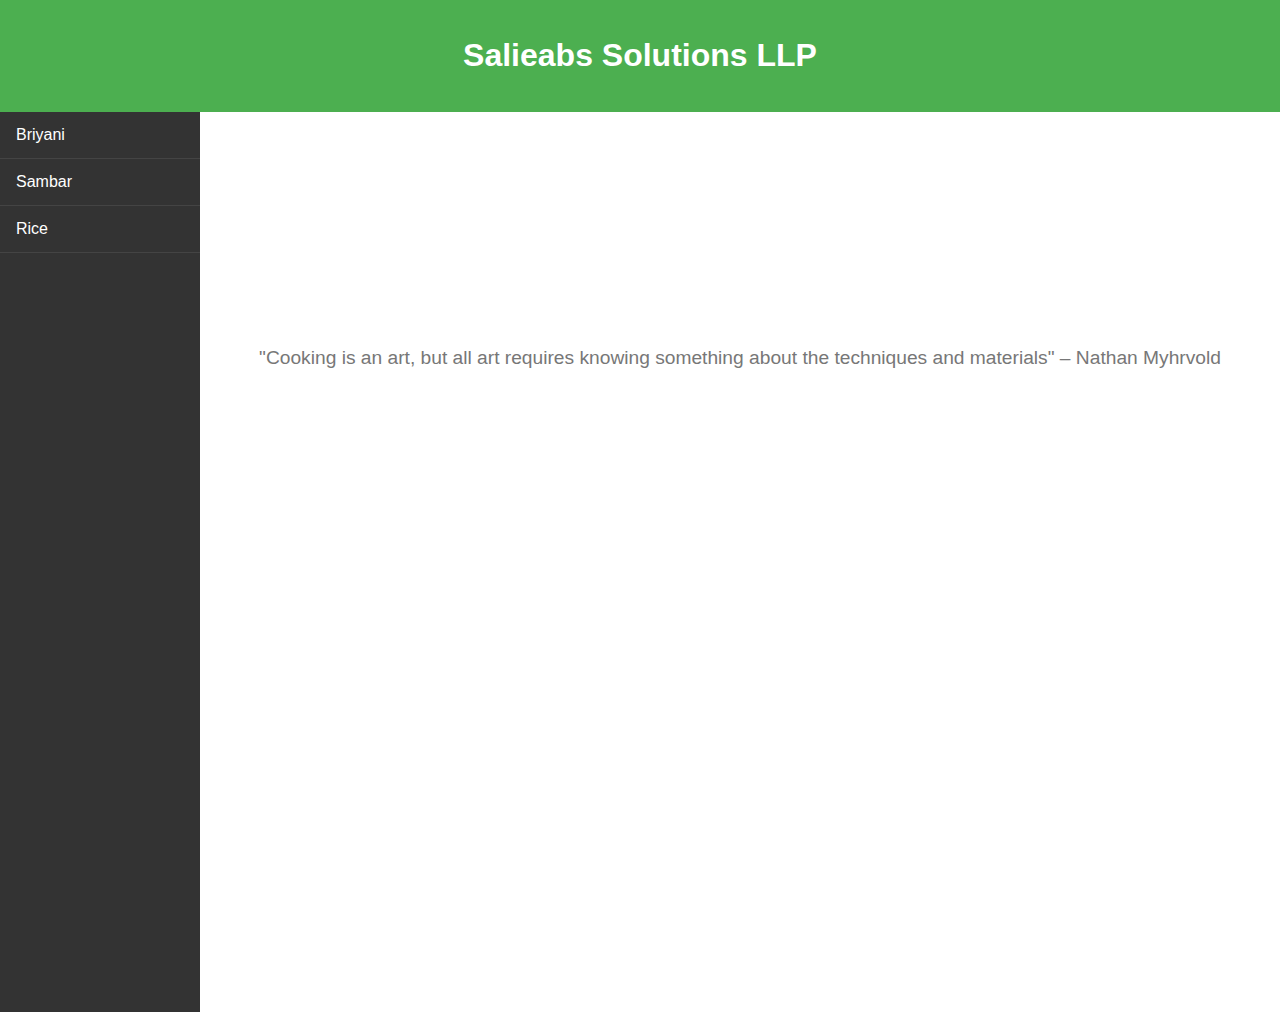
==== index.html @ 57157122 "Initial commit" ====
<!DOCTYPE html>
<html lang="en">
<head>
    <meta charset="UTF-8">
    <meta name="viewport" content="width=device-width, initial-scale=1.0">
    <title>Salieabs Solutions LLP</title>
    <link rel="stylesheet" href="styles.css">
</head>
<body>
    <header>
        <h1>Salieabs Solutions LLP</h1>
    </header>
    <div class="container">
        <nav>
            <ul>
                <li><a href="#" onclick="showInputs('Briyani')">Briyani</a></li>
                <li><a href="#" onclick="showInputs('Sambar')">Sambar</a></li>
                <li><a href="#" onclick="showInputs('Rice')">Rice</a></li>
            </ul>
        </nav>
        <main>
            <div id="placeholder" class="placeholder">
                <p>"Cooking is an art, but all art requires knowing something about the techniques and materials" – Nathan Myhrvold</p>
            </div>
            <div id="inputs" class="input-container" style="display:none;">
                <!-- Inputs will be displayed here -->
            </div>
        </main>
    </div>
    <script src="script.js"></script>
</body>
</html>
---- styles.css ----
body {
    font-family: Arial, sans-serif;
    margin: 0;
    padding: 0;
}

header {
    background-color: #4CAF50;
    color: white;
    text-align: center;
    padding: 1em;
}

.container {
    display: flex;
}

nav {
    background-color: #333;
    width: 200px;
    height: 100vh; /* Full height */
}

nav ul {
    list-style-type: none;
    margin: 0;
    padding: 0;
}

nav ul li {
    border-bottom: 1px solid #444;
}

nav ul li a {
    display: block;
    color: white;
    text-align: left;
    padding: 14px 16px;
    text-decoration: none;
}

nav ul li a:hover {
    background-color: #111;
}

main {
    flex-grow: 1;
    padding: 2em;
}

.placeholder {
    font-size: 1.2em;
    color: #777;
    text-align: center;
    margin-top: 20%;
}

.input-container {
    width: 300px;
    margin-top: 20px;
}

.input-container label {
    display: block;
    margin-top: 1em;
}

.input-container input {
    width: 100%;
    padding: 0.5em;
    margin-top: 0.5em;
}

.input-container button {
    display: block;
    margin-top: 1em;
    padding: 0.5em;
    background-color: #4CAF50;
    color: white;
    border: none;
    cursor: pointer;
}

.input-container button:hover {
    background-color: #45a049;
}
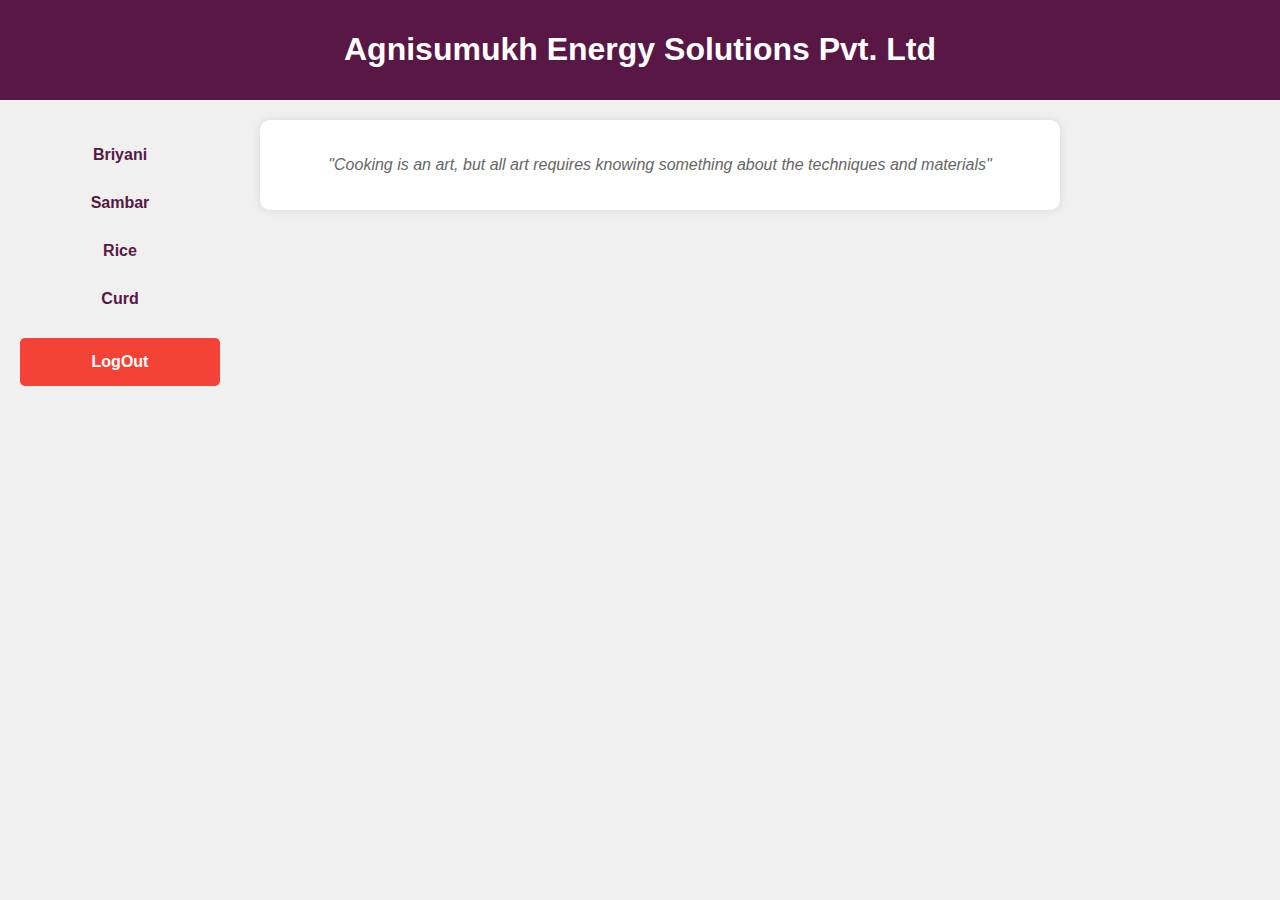
==== commit 4bd77b15: "24/06/2024" ====
--- a/index.html
+++ b/index.html
@@ -3,30 +3,36 @@
 <head>
     <meta charset="UTF-8">
     <meta name="viewport" content="width=device-width, initial-scale=1.0">
-    <title>Salieabs Solutions LLP</title>
+    <title>Agnisumukh Energy Solutions Pvt. Ltd</title>
     <link rel="stylesheet" href="styles.css">
+    <script src="script.js"></script>
+    <script>
+        const Dish1 = "Briyani";
+        const Dish2 = "Sambar";
+        const Dish3 = "Rice";
+        const Dish4 = "Curd";
+    </script>
 </head>
 <body>
     <header>
-        <h1>Salieabs Solutions LLP</h1>
+        <h1>Agnisumukh Energy Solutions Pvt. Ltd</h1>
     </header>
     <div class="container">
         <nav>
             <ul>
-                <li><a href="#" onclick="showInputs('Briyani')">Briyani</a></li>
-                <li><a href="#" onclick="showInputs('Sambar')">Sambar</a></li>
-                <li><a href="#" onclick="showInputs('Rice')">Rice</a></li>
+                <li><a href="#" onclick="showInputs(Dish1)"><script>document.write(Dish1);</script></a></li>
+                <li><a href="#" onclick="showInputs(Dish2)"><script>document.write(Dish2);</script></a></li>
+                <li><a href="#" onclick="showInputs(Dish3)"><script>document.write(Dish3);</script></a></li>
+                <li><a href="#" onclick="showInputs(Dish4)"><script>document.write(Dish4);</script></a></li>
+                <li><button id="disconnect-btn" onclick="disconnectWiFi()">LogOut</button></li>
             </ul>
         </nav>
         <main>
             <div id="placeholder" class="placeholder">
-                <p>"Cooking is an art, but all art requires knowing something about the techniques and materials" – Nathan Myhrvold</p>
+                <p>"Cooking is an art, but all art requires knowing something about the techniques and materials"</p>
             </div>
-            <div id="inputs" class="input-container" style="display:none;">
-                <!-- Inputs will be displayed here -->
-            </div>
+            <div id="inputs" class="input-container" style="display: none;"></div>
         </main>
     </div>
-    <script src="script.js"></script>
 </body>
-</html>
+</html>--- a/styles.css
+++ b/styles.css
@@ -1,86 +1,157 @@
 body {
     font-family: Arial, sans-serif;
+    background-color: #f0f0f0;
     margin: 0;
     padding: 0;
 }
 
 header {
-    background-color: #4CAF50;
+    background-color: #581745;
     color: white;
+    padding: 10px 0;
     text-align: center;
-    padding: 1em;
 }
 
 .container {
     display: flex;
+    flex-direction: column;
+    align-items: center;
+    padding: 20px;
+    width: 100%;
+    box-sizing: border-box;
 }
 
 nav {
-    background-color: #333;
-    width: 200px;
-    height: 100vh; /* Full height */
+    width: 100%;
+    max-width: 200px;
+    margin-bottom: 20px;
 }
 
 nav ul {
     list-style-type: none;
-    margin: 0;
     padding: 0;
+    width: 100%;
 }
 
 nav ul li {
-    border-bottom: 1px solid #444;
+    margin: 10px 0;
 }
 
-nav ul li a {
+nav ul li a, nav ul li button {
+    text-decoration: none;
+    color: #581745;
+    font-weight: bold;
     display: block;
-    color: white;
-    text-align: left;
-    padding: 14px 16px;
-    text-decoration: none;
+    padding: 10px;
+    border: none;
+    background: none;
+    cursor: pointer;
+    width: 100%;
+    text-align: center;
+    box-sizing: border-box;
 }
 
-nav ul li a:hover {
-    background-color: #111;
+nav ul li a:hover, nav ul li button:hover {
+    text-decoration: underline;
 }
 
 main {
-    flex-grow: 1;
-    padding: 2em;
+    width: 100%;
+    max-width: 600px;
+    padding: 20px;
+    background-color: white;
+    box-shadow: 0 0 10px rgba(0, 0, 0, 0.1);
+    border-radius: 10px;
+    box-sizing: border-box;
 }
 
 .placeholder {
-    font-size: 1.2em;
-    color: #777;
     text-align: center;
-    margin-top: 20%;
+    font-style: italic;
+    color: #666;
 }
 
 .input-container {
-    width: 300px;
-    margin-top: 20px;
+    display: flex;
+    flex-direction: column;
+    align-items: flex-start;
+    width: 100%;
+}
+
+.input-container h2 {
+    text-align: left;
+    width: 100%;
 }
 
 .input-container label {
-    display: block;
-    margin-top: 1em;
+    margin-top: 10px;
+    width: 100%;
+}
+
+.input-container .temperature-pair {
+    display: flex;
+    flex-direction: column;
+    width: 100%;
 }
 
 .input-container input {
+    margin-top: 5px;
+    padding: 10px;
+    border: 1px solid #ccc;
+    border-radius: 5px;
     width: 100%;
-    padding: 0.5em;
-    margin-top: 0.5em;
+    box-sizing: border-box;
+    font-size: 1rem;
 }
 
 .input-container button {
-    display: block;
-    margin-top: 1em;
-    padding: 0.5em;
-    background-color: #4CAF50;
-    color: white;
+    margin-top: 20px;
+    padding: 15px;
+    background-color: #581745;
+    color: white; 
     border: none;
+    border-radius: 5px;
     cursor: pointer;
+    width: 100%;
+    box-sizing: border-box;
+    font-size: 1rem;
 }
 
 .input-container button:hover {
-    background-color: #45a049;
+    background-color: #581745;
 }
+
+#disconnect-btn {
+    margin-top: 20px;
+    padding: 15px;
+    background-color: #f44336;
+    color: white;
+    border: none;
+    border-radius: 5px;
+    cursor: pointer;
+    width: 100%;
+    text-align: center;
+    box-sizing: border-box;
+    font-size: 1rem;
+}
+
+#disconnect-btn:hover {
+    background-color: #e53935;
+}
+
+@media (min-width: 768px) {
+    .container {
+        flex-direction: row;
+        align-items: flex-start;
+    }
+
+    nav {
+        margin-right: 20px;
+        margin-bottom: 0;
+    }
+
+    main {
+        margin-left: 20px;
+        max-width: 800px;
+    }
+}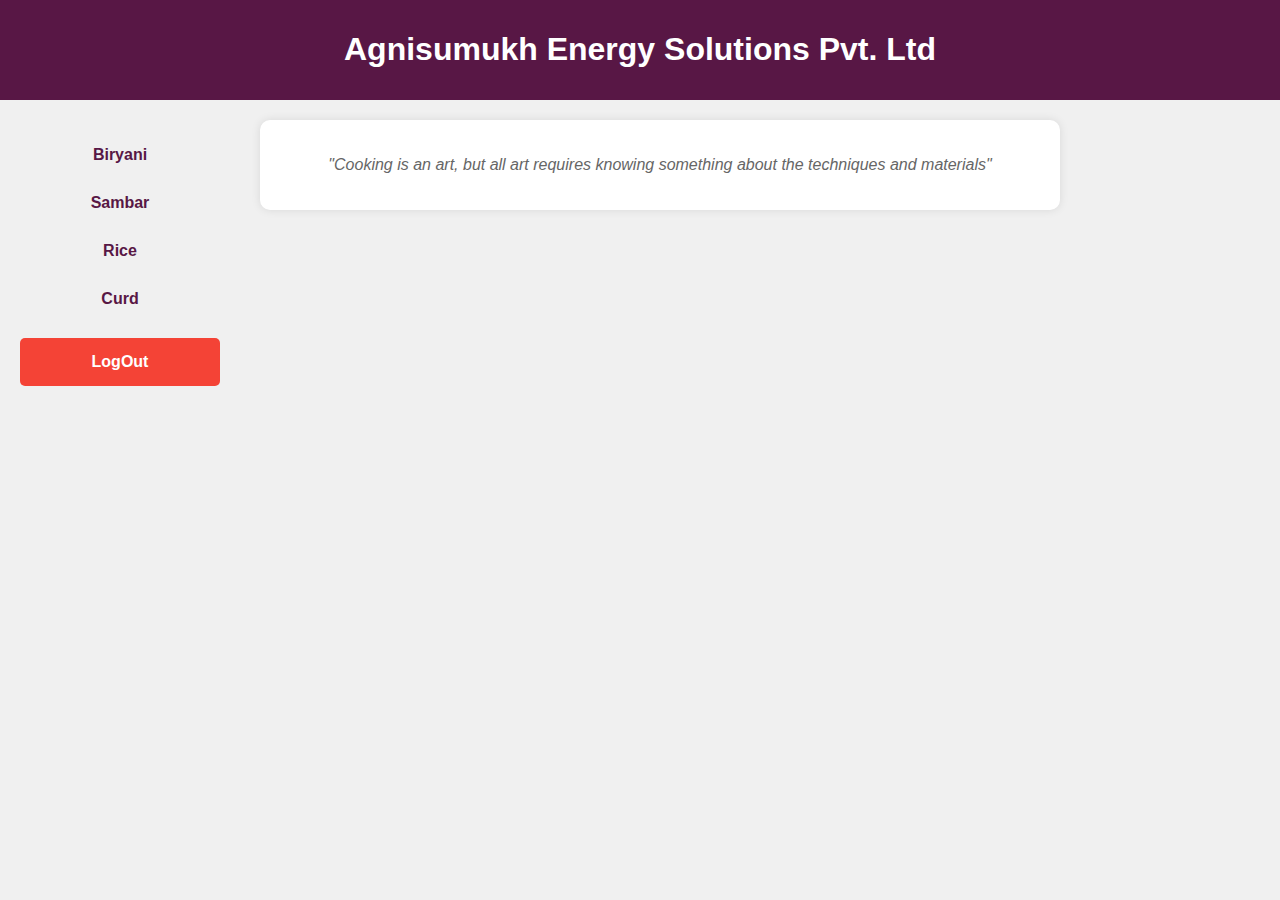
==== commit 0b1e9a3b: "added 4fields in each disges" ====
--- a/index.html
+++ b/index.html
@@ -5,13 +5,7 @@
     <meta name="viewport" content="width=device-width, initial-scale=1.0">
     <title>Agnisumukh Energy Solutions Pvt. Ltd</title>
     <link rel="stylesheet" href="styles.css">
-    <script src="script.js"></script>
-    <script>
-        const Dish1 = "Briyani";
-        const Dish2 = "Sambar";
-        const Dish3 = "Rice";
-        const Dish4 = "Curd";
-    </script>
+    <script src="script.js" defer></script>
 </head>
 <body>
     <header>
@@ -20,10 +14,10 @@
     <div class="container">
         <nav>
             <ul>
-                <li><a href="#" onclick="showInputs(Dish1)"><script>document.write(Dish1);</script></a></li>
-                <li><a href="#" onclick="showInputs(Dish2)"><script>document.write(Dish2);</script></a></li>
-                <li><a href="#" onclick="showInputs(Dish3)"><script>document.write(Dish3);</script></a></li>
-                <li><a href="#" onclick="showInputs(Dish4)"><script>document.write(Dish4);</script></a></li>
+                <li><a href="#" onclick="showInputs('Biryani')">Biryani</a></li>
+                <li><a href="#" onclick="showInputs('Sambar')">Sambar</a></li>
+                <li><a href="#" onclick="showInputs('Rice')">Rice</a></li>
+                <li><a href="#" onclick="showInputs('Curd')">Curd</a></li>
                 <li><button id="disconnect-btn" onclick="disconnectWiFi()">LogOut</button></li>
             </ul>
         </nav>
@@ -35,4 +29,4 @@
         </main>
     </div>
 </body>
-</html>+</html>
--- a/styles.css
+++ b/styles.css
@@ -94,7 +94,7 @@
     width: 100%;
 }
 
-.input-container input {
+.input-container input, .input-container select {
     margin-top: 5px;
     padding: 10px;
     border: 1px solid #ccc;
@@ -108,7 +108,7 @@
     margin-top: 20px;
     padding: 15px;
     background-color: #581745;
-    color: white; 
+    color: white;
     border: none;
     border-radius: 5px;
     cursor: pointer;
@@ -118,7 +118,7 @@
 }
 
 .input-container button:hover {
-    background-color: #581745;
+    background-color: #6d1a50;
 }
 
 #disconnect-btn {
@@ -139,6 +139,12 @@
     background-color: #e53935;
 }
 
+hr {
+    width: 100%;
+    border: 1px solid #ccc;
+    margin: 20px 0;
+}
+
 @media (min-width: 768px) {
     .container {
         flex-direction: row;
@@ -154,4 +160,4 @@
         margin-left: 20px;
         max-width: 800px;
     }
-}+}
